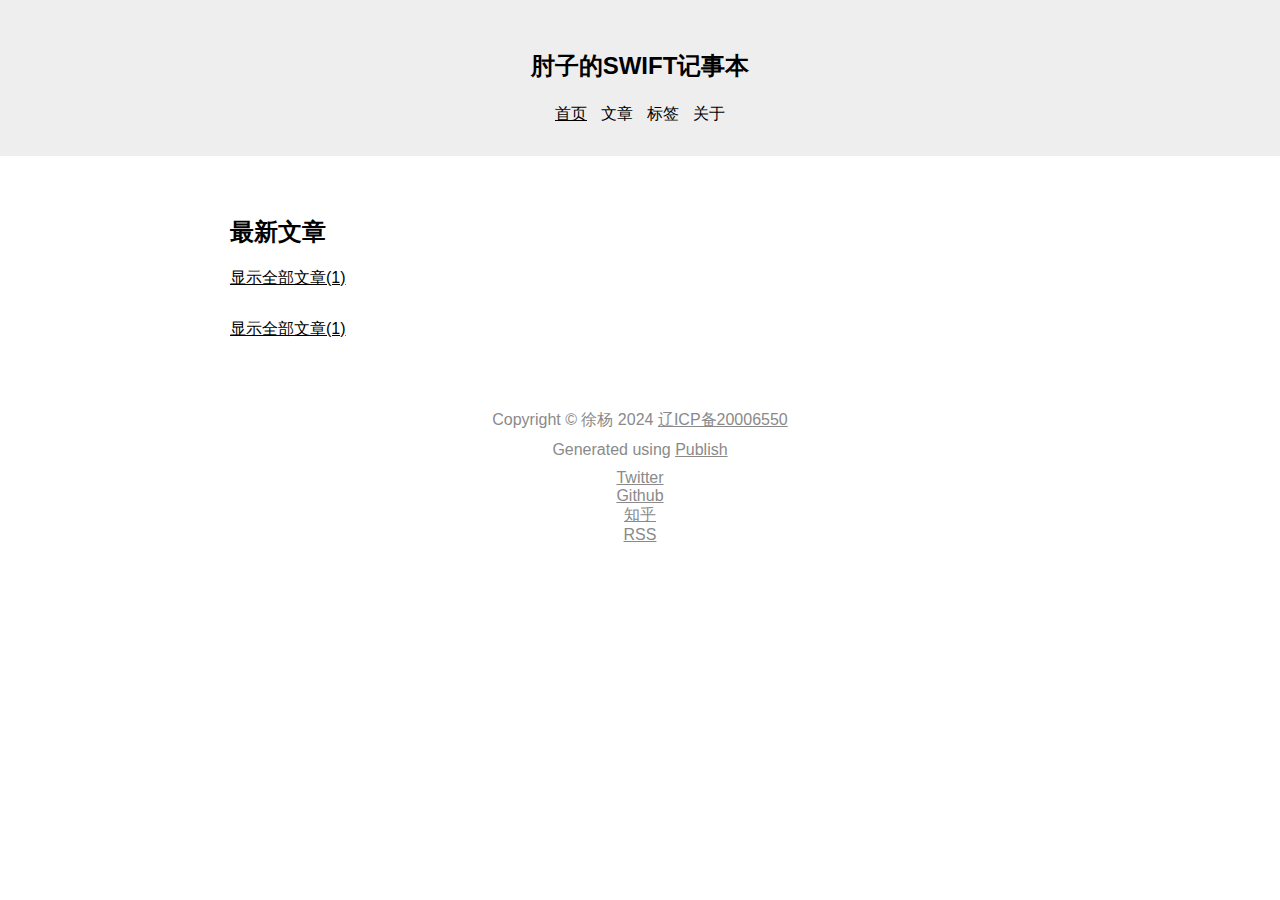
==== index.html @ 5dca7f7e "Publish deploy 2024-03-24 21:21" ====
<!DOCTYPE html><html lang="en"><head><meta charset="UTF-8"/><meta property="og:site_name" content="WebProject"/><link rel="canonical" href="https://peng1207.github.io/WebProject"/><meta name="twitter:url" content="https://peng1207.github.io/WebProject"/><meta property="og:url" content="https://peng1207.github.io/WebProject"/><title>Welcome to WebProject! | WebProject</title><meta name="twitter:title" content="Welcome to WebProject! | WebProject"/><meta property="og:title" content="Welcome to WebProject! | WebProject"/><meta name="description" content="A description of WebProject"/><meta name="twitter:description" content="A description of WebProject"/><meta property="og:description" content="A description of WebProject"/><meta name="twitter:card" content="summary"/><link rel="stylesheet" href="/styles.css" type="text/css"/><meta name="viewport" content="width=device-width, initial-scale=1.0"/><link rel="shortcut icon" href="/images/favicon.png" type="image/png"/><link rel="alternate" href="/feed.rss" type="application/rss+xml" title="Subscribe to WebProject"/></head><body class="index"><header><div class="wrapper"><div class="logo"><a href="/"><h2>肘子的SWIFT记事本</h2></a></div><nav><ul><li><a class="selected" href="/">首页</a></li><li><a href="/posts">文章</a></li><li><a href="/tags">标签</a></li><li><a href="/about">关于</a></li></ul></nav></div></header><div class="wrapper"><div class="section-header float-container"><h2>最新文章</h2><a class="browse-all" href="/posts/">显示全部文章(1)</a></div><div class="section-header float-container"><a class="browse-all" href="/posts/">显示全部文章(1)</a></div></div><footer><p>Copyright &copy; 徐杨 2024 <a href="http://beian.miit.gov.cn">辽ICP备20006550</a></p><p>Generated using <a href="https://github.com/johnsundell/publish">Publish</a></p><ul><li><a href="https://twitter.com/fatbobman">Twitter</a></li><li><a href="https://github.com/fatbobman/">Github</a></li><li><a href="https://www.zhihu.com/people/fatbobman3000">知乎</a></li><li><a href="/feed.rss">RSS</a></li></ul><script>
    // dynamic User by Hux
    var _gaId = 'UA-165296388-1';
    var _gaDomain = 'fatbobman.com';

    // Originial
    (function(i,s,o,g,r,a,m){i['GoogleAnalyticsObject']=r;i[r]=i[r]||function(){
    (i[r].q=i[r].q||[]).push(arguments)},i[r].l=1*new Date();a=s.createElement(o),
    m=s.getElementsByTagName(o)[0];a.async=1;a.src=g;m.parentNode.insertBefore(a,m)
    })(window,document,'script','//www.google-analytics.com/analytics.js','ga');

    ga('create', _gaId, _gaDomain);
    ga('send', 'pageview');
</script>

<!-- Baidu Tongji -->

<script>
    // dynamic User by Hux
    var _baId = '14e5d60a3ea6276655f9d14c58b1fcd0';

    // Originial
    var _hmt = _hmt || [];
    (function() {
      var hm = document.createElement("script");
      hm.src = "//hm.baidu.com/hm.js?" + _baId;
      var s = document.getElementsByTagName("script")[0];
      s.parentNode.insertBefore(hm, s);
    })();
</script></footer></body></html>
---- styles.css ----
/**
*  Publish Foundation theme
*  Copyright (c) John Sundell 2019
*  MIT license, see LICENSE file for details
*/

* {
    margin: 0;
    padding: 0;
    box-sizing: border-box;
}

body {
    background: #fff;
    color: #000;
    font-family: Helvetica, Arial;
    text-align: center;
}

.wrapper {
    max-width: 900px;
    margin-left: auto;
    margin-right: auto;
    padding: 40px;
    text-align: left;
}

header {
    background-color: #eee;
}

header .wrapper {
    padding-top: 30px;
    padding-bottom: 30px;
    text-align: center;
}

header a {
    text-decoration: none;
}

header .site-name {
    font-size: 1.5em;
    color: #000;
    font-weight: bold;
}

nav {
    margin-top: 20px;
}

nav li {
    display: inline-block;
    margin: 0 7px;
    line-height: 1.5em;
}

nav li a.selected {
    text-decoration: underline;
}

h1 {
    margin-bottom: 20px;
    font-size: 2em;
}

h2 {
    margin: 20px 0;
}

p {
    margin-bottom: 10px;
}

a {
    color: inherit;
}

.description {
    margin-bottom: 40px;
}

.item-list > li {
    display: block;
    padding: 20px;
    border-radius: 20px;
    background-color: #eee;
    margin-bottom: 20px;
}

.item-list > li:last-child {
    margin-bottom: 0;
}

.item-list h1 {
    margin-bottom: 15px;
    font-size: 1.3em;
}

.item-list p {
    margin-bottom: 0;
}

.tag-list {
    margin-bottom: 15px;
}

.tag-list li,
.tag {
    display: inline-block;
    background-color: #000;
    color: #ddd;
    padding: 4px 6px;
    border-radius: 5px;
    margin-right: 5px;
}

.tag-list a,
.tag a {
    text-decoration: none;
}

.item-page .tag-list {
    display: inline-block;
}

.content {
    margin-bottom: 40px;
}

.browse-all {
    display: block;
    margin-bottom: 30px;
}

.all-tags li {
    font-size: 1.4em;
    margin-right: 10px;
    padding: 6px 10px;
}

footer {
    color: #8a8a8a;
}

@media (prefers-color-scheme: dark) {
    body {
        background-color: #222;
    }

    body,
    header .site-name {
        color: #ddd;
    }

    .item-list > li {
        background-color: #333;
    }

    header {
        background-color: #000;
    }
}

@media(max-width: 600px) {
    .wrapper {
        padding: 40px 20px;
    }
}
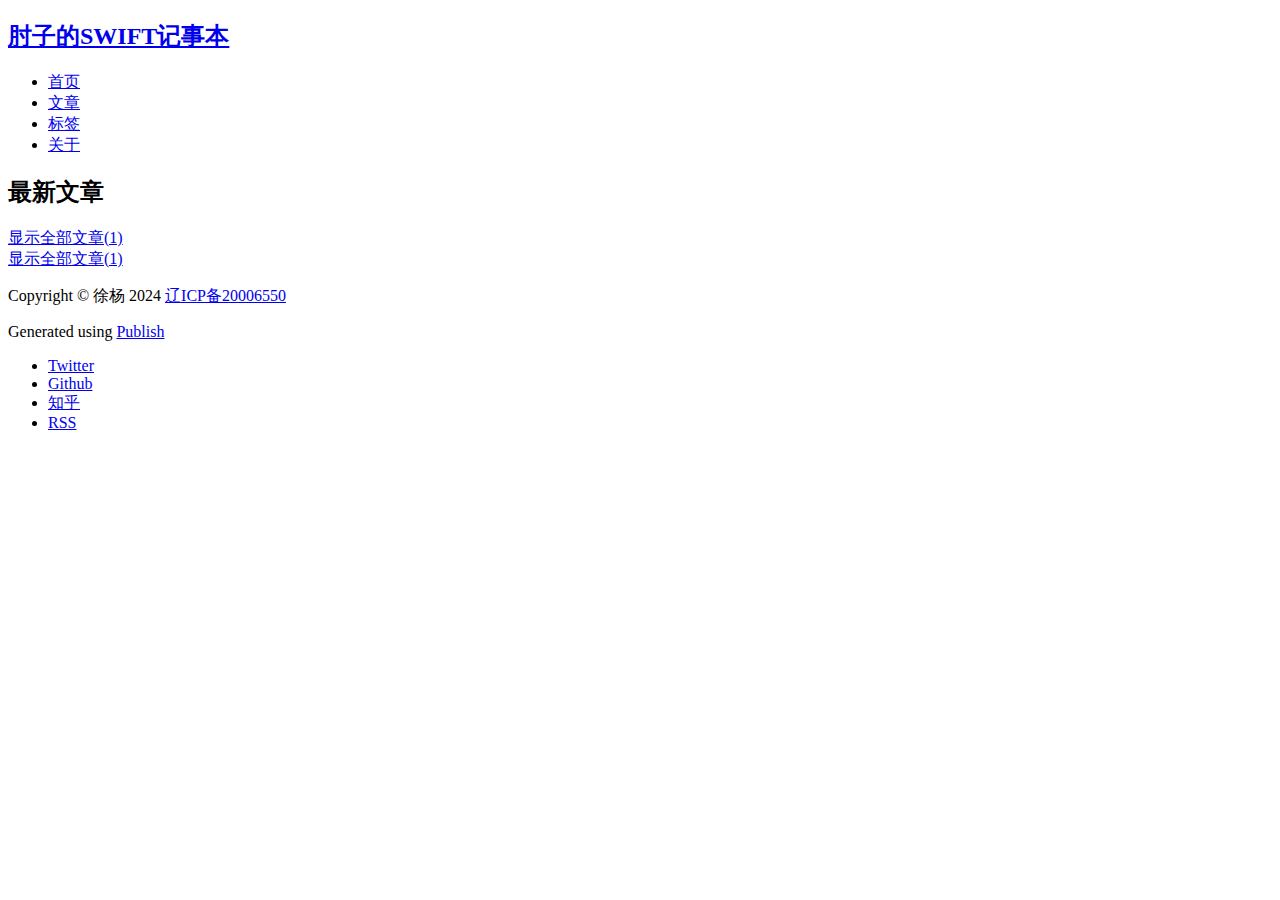
==== commit 51777808: "Publish deploy 2024-03-24 21:50" ====
--- a/index.html
+++ b/index.html
@@ -1,4 +1,4 @@
-<!DOCTYPE html><html lang="en"><head><meta charset="UTF-8"/><meta property="og:site_name" content="WebProject"/><link rel="canonical" href="https://peng1207.github.io/WebProject"/><meta name="twitter:url" content="https://peng1207.github.io/WebProject"/><meta property="og:url" content="https://peng1207.github.io/WebProject"/><title>Welcome to WebProject! | WebProject</title><meta name="twitter:title" content="Welcome to WebProject! | WebProject"/><meta property="og:title" content="Welcome to WebProject! | WebProject"/><meta name="description" content="A description of WebProject"/><meta name="twitter:description" content="A description of WebProject"/><meta property="og:description" content="A description of WebProject"/><meta name="twitter:card" content="summary"/><link rel="stylesheet" href="/styles.css" type="text/css"/><meta name="viewport" content="width=device-width, initial-scale=1.0"/><link rel="shortcut icon" href="/images/favicon.png" type="image/png"/><link rel="alternate" href="/feed.rss" type="application/rss+xml" title="Subscribe to WebProject"/></head><body class="index"><header><div class="wrapper"><div class="logo"><a href="/"><h2>肘子的SWIFT记事本</h2></a></div><nav><ul><li><a class="selected" href="/">首页</a></li><li><a href="/posts">文章</a></li><li><a href="/tags">标签</a></li><li><a href="/about">关于</a></li></ul></nav></div></header><div class="wrapper"><div class="section-header float-container"><h2>最新文章</h2><a class="browse-all" href="/posts/">显示全部文章(1)</a></div><div class="section-header float-container"><a class="browse-all" href="/posts/">显示全部文章(1)</a></div></div><footer><p>Copyright &copy; 徐杨 2024 <a href="http://beian.miit.gov.cn">辽ICP备20006550</a></p><p>Generated using <a href="https://github.com/johnsundell/publish">Publish</a></p><ul><li><a href="https://twitter.com/fatbobman">Twitter</a></li><li><a href="https://github.com/fatbobman/">Github</a></li><li><a href="https://www.zhihu.com/people/fatbobman3000">知乎</a></li><li><a href="/feed.rss">RSS</a></li></ul><script>
+<!DOCTYPE html><html lang="en"><head><meta charset="UTF-8"/><meta property="og:site_name" content="WebProject"/><link rel="canonical" href="https://peng1207.github.io/WebProject"/><meta name="twitter:url" content="https://peng1207.github.io/WebProject"/><meta property="og:url" content="https://peng1207.github.io/WebProject"/><title>Welcome to WebProject! | WebProject</title><meta name="twitter:title" content="Welcome to WebProject! | WebProject"/><meta property="og:title" content="Welcome to WebProject! | WebProject"/><meta name="description" content="A description of WebProject"/><meta name="twitter:description" content="A description of WebProject"/><meta property="og:description" content="A description of WebProject"/><meta name="twitter:card" content="summary"/><link rel="stylesheet" href="/WebProject/styles.css" type="text/css"/><meta name="viewport" content="width=device-width, initial-scale=1.0"/><link rel="shortcut icon" href="/images/favicon.png" type="image/png"/><link rel="alternate" href="/feed.rss" type="application/rss+xml" title="Subscribe to WebProject"/></head><body class="index"><header><div class="wrapper"><div class="logo"><a href="/"><h2>肘子的SWIFT记事本</h2></a></div><nav><ul><li><a class="selected" href="/">首页</a></li><li><a href="/posts">文章</a></li><li><a href="/tags">标签</a></li><li><a href="/about">关于</a></li></ul></nav></div></header><div class="wrapper"><div class="section-header float-container"><h2>最新文章</h2><a class="browse-all" href="/posts/">显示全部文章(1)</a></div><div class="section-header float-container"><a class="browse-all" href="/posts/">显示全部文章(1)</a></div></div><footer><p>Copyright &copy; 徐杨 2024 <a href="http://beian.miit.gov.cn">辽ICP备20006550</a></p><p>Generated using <a href="https://github.com/johnsundell/publish">Publish</a></p><ul><li><a href="https://twitter.com/fatbobman">Twitter</a></li><li><a href="https://github.com/fatbobman/">Github</a></li><li><a href="https://www.zhihu.com/people/fatbobman3000">知乎</a></li><li><a href="/feed.rss">RSS</a></li></ul><script>
     // dynamic User by Hux
     var _gaId = 'UA-165296388-1';
     var _gaDomain = 'fatbobman.com';
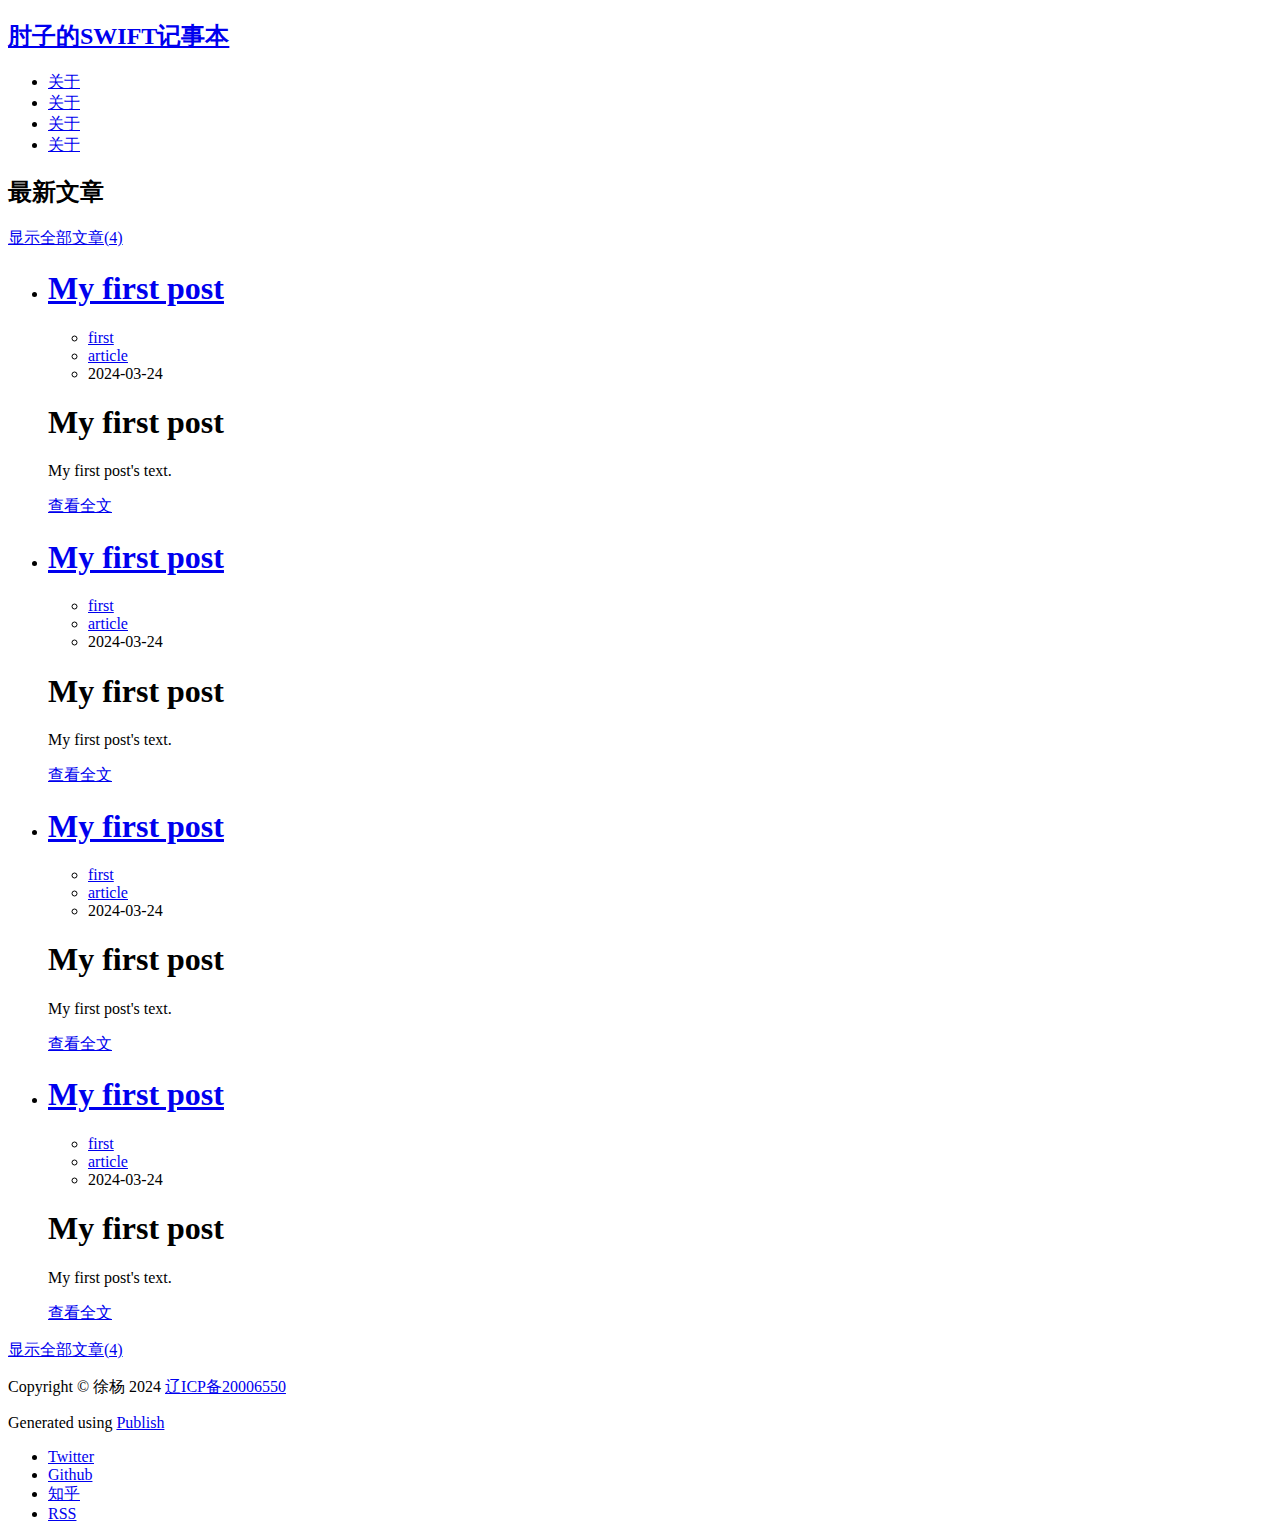
==== commit 904378b8: "Publish deploy 2024-03-24 22:04" ====
--- a/index.html
+++ b/index.html
@@ -1,4 +1,4 @@
-<!DOCTYPE html><html lang="en"><head><meta charset="UTF-8"/><meta property="og:site_name" content="WebProject"/><link rel="canonical" href="https://peng1207.github.io/WebProject"/><meta name="twitter:url" content="https://peng1207.github.io/WebProject"/><meta property="og:url" content="https://peng1207.github.io/WebProject"/><title>Welcome to WebProject! | WebProject</title><meta name="twitter:title" content="Welcome to WebProject! | WebProject"/><meta property="og:title" content="Welcome to WebProject! | WebProject"/><meta name="description" content="A description of WebProject"/><meta name="twitter:description" content="A description of WebProject"/><meta property="og:description" content="A description of WebProject"/><meta name="twitter:card" content="summary"/><link rel="stylesheet" href="/WebProject/styles.css" type="text/css"/><meta name="viewport" content="width=device-width, initial-scale=1.0"/><link rel="shortcut icon" href="/images/favicon.png" type="image/png"/><link rel="alternate" href="/feed.rss" type="application/rss+xml" title="Subscribe to WebProject"/></head><body class="index"><header><div class="wrapper"><div class="logo"><a href="/"><h2>肘子的SWIFT记事本</h2></a></div><nav><ul><li><a class="selected" href="/">首页</a></li><li><a href="/posts">文章</a></li><li><a href="/tags">标签</a></li><li><a href="/about">关于</a></li></ul></nav></div></header><div class="wrapper"><div class="section-header float-container"><h2>最新文章</h2><a class="browse-all" href="/posts/">显示全部文章(1)</a></div><div class="section-header float-container"><a class="browse-all" href="/posts/">显示全部文章(1)</a></div></div><footer><p>Copyright &copy; 徐杨 2024 <a href="http://beian.miit.gov.cn">辽ICP备20006550</a></p><p>Generated using <a href="https://github.com/johnsundell/publish">Publish</a></p><ul><li><a href="https://twitter.com/fatbobman">Twitter</a></li><li><a href="https://github.com/fatbobman/">Github</a></li><li><a href="https://www.zhihu.com/people/fatbobman3000">知乎</a></li><li><a href="/feed.rss">RSS</a></li></ul><script>
+<!DOCTYPE html><html lang="en"><head><meta charset="UTF-8"/><meta property="og:site_name" content="WebProject"/><link rel="canonical" href="https://peng1207.github.io/WebProject"/><meta name="twitter:url" content="https://peng1207.github.io/WebProject"/><meta property="og:url" content="https://peng1207.github.io/WebProject"/><title>Welcome to WebProject! | WebProject</title><meta name="twitter:title" content="Welcome to WebProject! | WebProject"/><meta property="og:title" content="Welcome to WebProject! | WebProject"/><meta name="description" content="A description of WebProject"/><meta name="twitter:description" content="A description of WebProject"/><meta property="og:description" content="A description of WebProject"/><meta name="twitter:card" content="summary"/><link rel="stylesheet" href="/WebProject/styles.css" type="text/css"/><meta name="viewport" content="width=device-width, initial-scale=1.0"/><link rel="shortcut icon" href="/images/favicon.png" type="image/png"/><link rel="alternate" href="/feed.rss" type="application/rss+xml" title="Subscribe to WebProject"/></head><body class="index"><header><div class="wrapper"><div class="logo"><a href="/"><h2>肘子的SWIFT记事本</h2></a></div><nav><ul><li><a class="selected" href="/">关于</a></li><li><a class="selected" href="/">关于</a></li><li><a class="selected" href="/">关于</a></li><li><a class="selected" href="/">关于</a></li></ul></nav></div></header><div class="wrapper"><div class="section-header float-container"><h2>最新文章</h2><a class="browse-all" href="/posts/">显示全部文章(4)</a></div><div class="index-list"><ul class="indexul"><li class="indexli"><div class="index-title"><a href="/WebProject/first-post"><h1>My first post</h1></a></div><div><ul class="tag-list"><li class="tag variant-1"><a href="/tags/first">first</a></li><li class="tag variant-0"><a href="/tags/article">article</a></li><li class="tag tagdate">2024-03-24</li></ul></div><div class="content"><article><h1>My first post</h1><p>My first post's text.</p></article><div class="index-item-more float-container"><a href="/WebProject/first-post">查看全文</a></div></div></li><li class="indexli"><div class="index-title"><a href="/WebProject/first-post"><h1>My first post</h1></a></div><div><ul class="tag-list"><li class="tag variant-1"><a href="/tags/first">first</a></li><li class="tag variant-0"><a href="/tags/article">article</a></li><li class="tag tagdate">2024-03-24</li></ul></div><div class="content"><article><h1>My first post</h1><p>My first post's text.</p></article><div class="index-item-more float-container"><a href="/WebProject/first-post">查看全文</a></div></div></li><li class="indexli"><div class="index-title"><a href="/WebProject/first-post"><h1>My first post</h1></a></div><div><ul class="tag-list"><li class="tag variant-1"><a href="/tags/first">first</a></li><li class="tag variant-0"><a href="/tags/article">article</a></li><li class="tag tagdate">2024-03-24</li></ul></div><div class="content"><article><h1>My first post</h1><p>My first post's text.</p></article><div class="index-item-more float-container"><a href="/WebProject/first-post">查看全文</a></div></div></li><li class="indexli"><div class="index-title"><a href="/WebProject/first-post"><h1>My first post</h1></a></div><div><ul class="tag-list"><li class="tag variant-1"><a href="/tags/first">first</a></li><li class="tag variant-0"><a href="/tags/article">article</a></li><li class="tag tagdate">2024-03-24</li></ul></div><div class="content"><article><h1>My first post</h1><p>My first post's text.</p></article><div class="index-item-more float-container"><a href="/WebProject/first-post">查看全文</a></div></div></li></ul></div><div class="section-header float-container"><a class="browse-all" href="/posts/">显示全部文章(4)</a></div></div><footer><p>Copyright &copy; 徐杨 2024 <a href="http://beian.miit.gov.cn">辽ICP备20006550</a></p><p>Generated using <a href="https://github.com/johnsundell/publish">Publish</a></p><ul><li><a href="https://twitter.com/fatbobman">Twitter</a></li><li><a href="https://github.com/fatbobman/">Github</a></li><li><a href="https://www.zhihu.com/people/fatbobman3000">知乎</a></li><li><a href="/feed.rss">RSS</a></li></ul><script>
     // dynamic User by Hux
     var _gaId = 'UA-165296388-1';
     var _gaDomain = 'fatbobman.com';
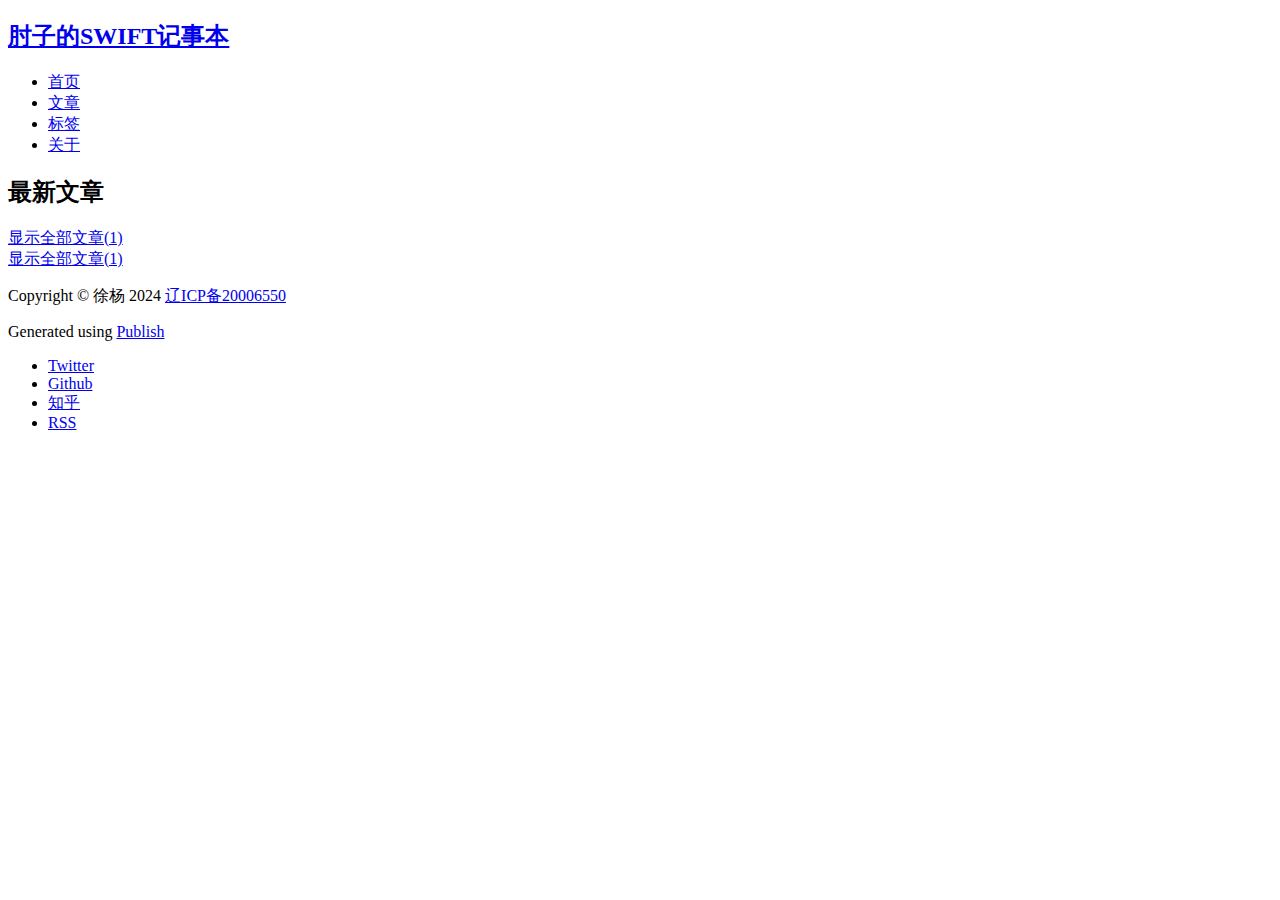
==== commit 63e00eee: "Publish deploy 2024-03-24 22:49" ====
--- a/index.html
+++ b/index.html
@@ -1,4 +1,4 @@
-<!DOCTYPE html><html lang="en"><head><meta charset="UTF-8"/><meta property="og:site_name" content="WebProject"/><link rel="canonical" href="https://peng1207.github.io/WebProject"/><meta name="twitter:url" content="https://peng1207.github.io/WebProject"/><meta property="og:url" content="https://peng1207.github.io/WebProject"/><title>Welcome to WebProject! | WebProject</title><meta name="twitter:title" content="Welcome to WebProject! | WebProject"/><meta property="og:title" content="Welcome to WebProject! | WebProject"/><meta name="description" content="A description of WebProject"/><meta name="twitter:description" content="A description of WebProject"/><meta property="og:description" content="A description of WebProject"/><meta name="twitter:card" content="summary"/><link rel="stylesheet" href="/WebProject/styles.css" type="text/css"/><meta name="viewport" content="width=device-width, initial-scale=1.0"/><link rel="shortcut icon" href="/images/favicon.png" type="image/png"/><link rel="alternate" href="/feed.rss" type="application/rss+xml" title="Subscribe to WebProject"/></head><body class="index"><header><div class="wrapper"><div class="logo"><a href="/"><h2>肘子的SWIFT记事本</h2></a></div><nav><ul><li><a class="selected" href="/">关于</a></li><li><a class="selected" href="/">关于</a></li><li><a class="selected" href="/">关于</a></li><li><a class="selected" href="/">关于</a></li></ul></nav></div></header><div class="wrapper"><div class="section-header float-container"><h2>最新文章</h2><a class="browse-all" href="/posts/">显示全部文章(4)</a></div><div class="index-list"><ul class="indexul"><li class="indexli"><div class="index-title"><a href="/WebProject/first-post"><h1>My first post</h1></a></div><div><ul class="tag-list"><li class="tag variant-1"><a href="/tags/first">first</a></li><li class="tag variant-0"><a href="/tags/article">article</a></li><li class="tag tagdate">2024-03-24</li></ul></div><div class="content"><article><h1>My first post</h1><p>My first post's text.</p></article><div class="index-item-more float-container"><a href="/WebProject/first-post">查看全文</a></div></div></li><li class="indexli"><div class="index-title"><a href="/WebProject/first-post"><h1>My first post</h1></a></div><div><ul class="tag-list"><li class="tag variant-1"><a href="/tags/first">first</a></li><li class="tag variant-0"><a href="/tags/article">article</a></li><li class="tag tagdate">2024-03-24</li></ul></div><div class="content"><article><h1>My first post</h1><p>My first post's text.</p></article><div class="index-item-more float-container"><a href="/WebProject/first-post">查看全文</a></div></div></li><li class="indexli"><div class="index-title"><a href="/WebProject/first-post"><h1>My first post</h1></a></div><div><ul class="tag-list"><li class="tag variant-1"><a href="/tags/first">first</a></li><li class="tag variant-0"><a href="/tags/article">article</a></li><li class="tag tagdate">2024-03-24</li></ul></div><div class="content"><article><h1>My first post</h1><p>My first post's text.</p></article><div class="index-item-more float-container"><a href="/WebProject/first-post">查看全文</a></div></div></li><li class="indexli"><div class="index-title"><a href="/WebProject/first-post"><h1>My first post</h1></a></div><div><ul class="tag-list"><li class="tag variant-1"><a href="/tags/first">first</a></li><li class="tag variant-0"><a href="/tags/article">article</a></li><li class="tag tagdate">2024-03-24</li></ul></div><div class="content"><article><h1>My first post</h1><p>My first post's text.</p></article><div class="index-item-more float-container"><a href="/WebProject/first-post">查看全文</a></div></div></li></ul></div><div class="section-header float-container"><a class="browse-all" href="/posts/">显示全部文章(4)</a></div></div><footer><p>Copyright &copy; 徐杨 2024 <a href="http://beian.miit.gov.cn">辽ICP备20006550</a></p><p>Generated using <a href="https://github.com/johnsundell/publish">Publish</a></p><ul><li><a href="https://twitter.com/fatbobman">Twitter</a></li><li><a href="https://github.com/fatbobman/">Github</a></li><li><a href="https://www.zhihu.com/people/fatbobman3000">知乎</a></li><li><a href="/feed.rss">RSS</a></li></ul><script>
+<!DOCTYPE html><html lang="en"><head><meta charset="UTF-8"/><meta property="og:site_name" content="WebProject"/><link rel="canonical" href="https://peng1207.github.io/WebProject"/><meta name="twitter:url" content="https://peng1207.github.io/WebProject"/><meta property="og:url" content="https://peng1207.github.io/WebProject"/><title>Welcome to WebProject! | WebProject</title><meta name="twitter:title" content="Welcome to WebProject! | WebProject"/><meta property="og:title" content="Welcome to WebProject! | WebProject"/><meta name="description" content="A description of WebProject"/><meta name="twitter:description" content="A description of WebProject"/><meta property="og:description" content="A description of WebProject"/><meta name="twitter:card" content="summary"/><link rel="stylesheet" href="/WebProject/styles.css" type="text/css"/><meta name="viewport" content="width=device-width, initial-scale=1.0"/><link rel="shortcut icon" href="/images/favicon.png" type="image/png"/><link rel="alternate" href="/feed.rss" type="application/rss+xml" title="Subscribe to WebProject"/></head><body class="index"><header><div class="wrapper"><div class="logo"><a href="/"><h2>肘子的SWIFT记事本</h2></a></div><nav><ul><li><a class="selected" href="/">首页</a></li><li><a href="/WebProject/posts">文章</a></li><li><a href="/WebProject/tags">标签</a></li><li><a href="/WebProject/about">关于</a></li></ul></nav></div></header><div class="wrapper"><div class="section-header float-container"><h2>最新文章</h2><a class="browse-all" href="/posts/">显示全部文章(1)</a></div><div class="section-header float-container"><a class="browse-all" href="/posts/">显示全部文章(1)</a></div></div><footer><p>Copyright &copy; 徐杨 2024 <a href="http://beian.miit.gov.cn">辽ICP备20006550</a></p><p>Generated using <a href="https://github.com/johnsundell/publish">Publish</a></p><ul><li><a href="https://twitter.com/fatbobman">Twitter</a></li><li><a href="https://github.com/fatbobman/">Github</a></li><li><a href="https://www.zhihu.com/people/fatbobman3000">知乎</a></li><li><a href="/feed.rss">RSS</a></li></ul><script>
     // dynamic User by Hux
     var _gaId = 'UA-165296388-1';
     var _gaDomain = 'fatbobman.com';
